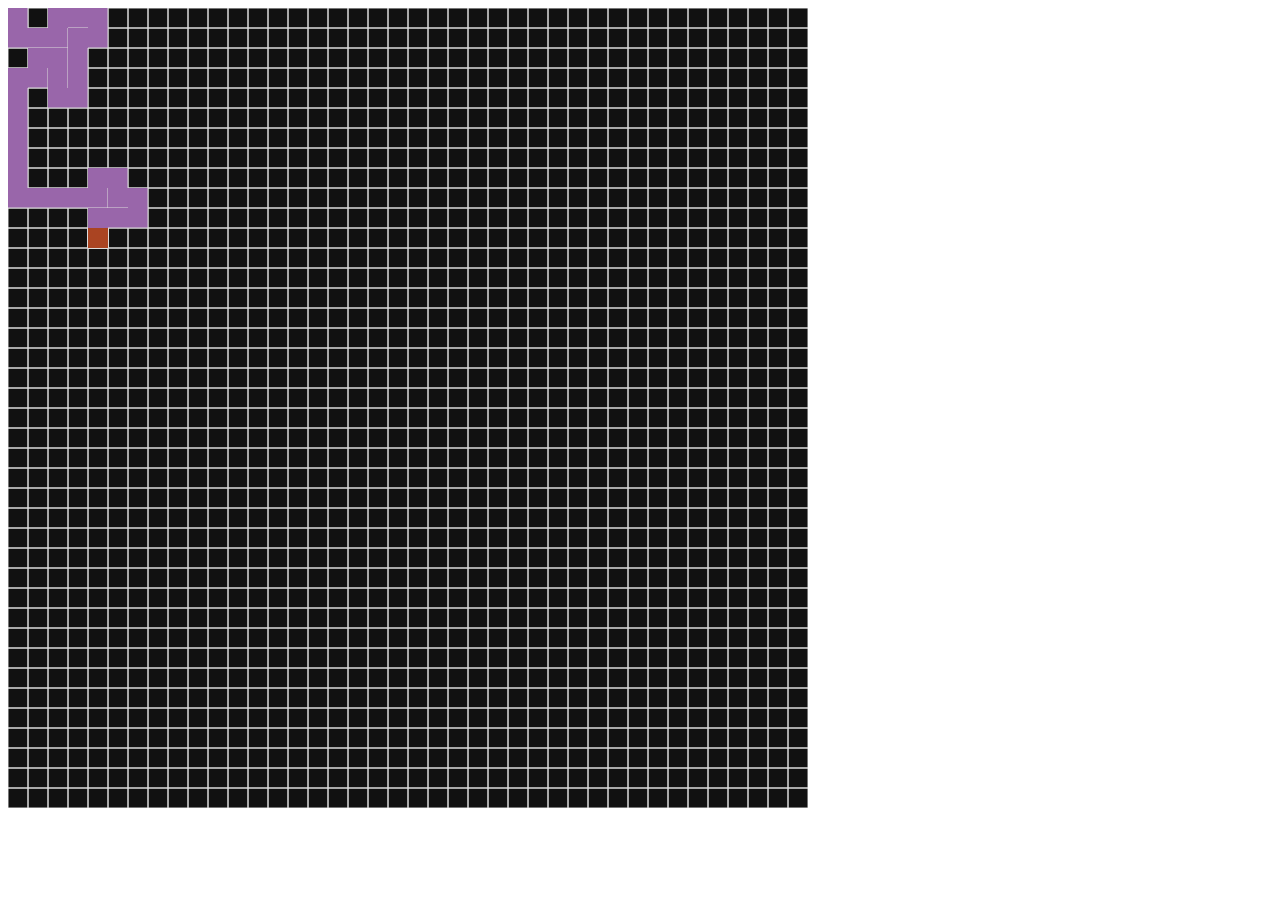
==== maze-generator/maze-display.html @ 0a653fd6 "slow but cool to watch" ====
<!DOCTYPE html>
<html lang="en">
<head>
    <meta charset="UTF-8">
    <meta http-equiv="X-UA-Compatible" content="IE=edge">
    <meta name="viewport" content="width=device-width, initial-scale=1.0">
    <title>Document</title>
</head>
<body>
    <canvas id="canvas"></canvas>   
    <script src="maze-display.js"></script>

</body>
</html>
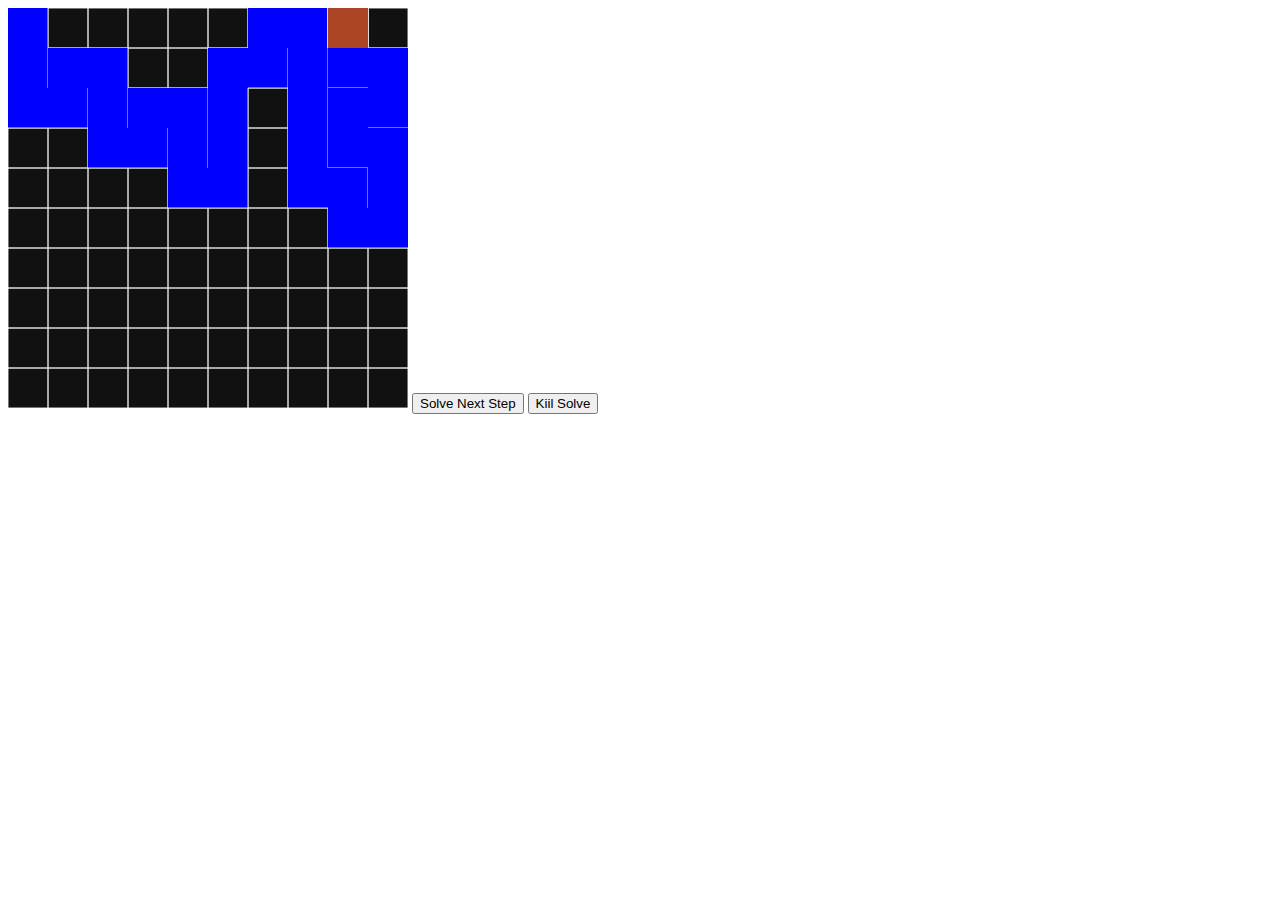
==== commit 0f0cbefd: "dfs-solutuon" ====
--- a/maze-generator/maze-display.html
+++ b/maze-generator/maze-display.html
@@ -8,7 +8,8 @@
 </head>
 <body>
     <canvas id="canvas"></canvas>   
+    <button id='solve-step'>Solve Next Step</button>
+    <button id='keel-solve'>Kiil Solve</button>
     <script src="maze-display.js"></script>
-
 </body>
 </html>